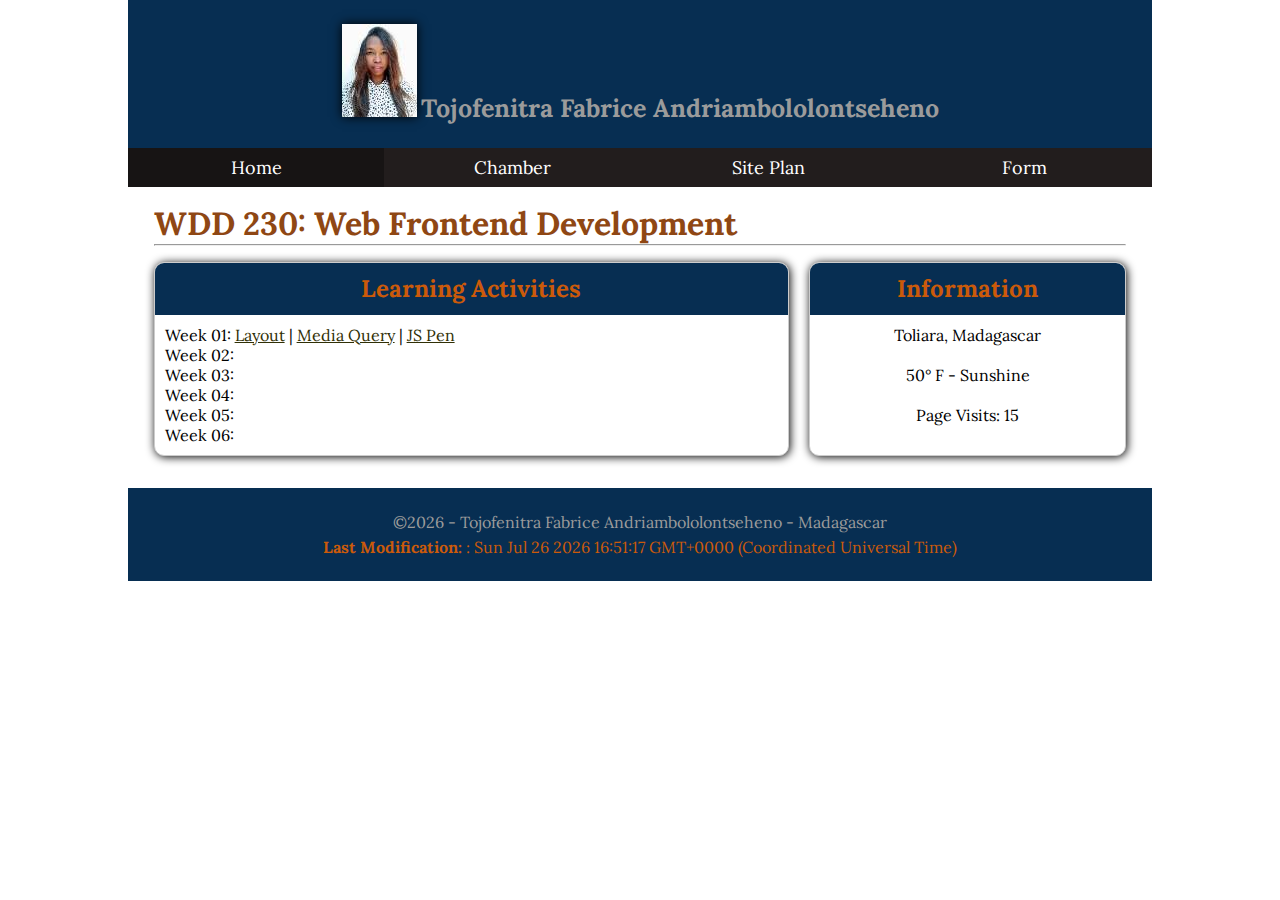
==== index.html @ a78f5151 "Add files" ====
<!DOCTYPE html>
<html lang="en">

<head>
    <meta charset="UTF-8">
    <meta name="viewport" content="width=device-width, initial-scale=1.0">
    <title>Tojofenitra Fabrice Andriambololontseheno - WDD 230 - Web Frontend Development</title>
    <meta name="description"
        content="Tojofenitra Fabrice Andriambololontseheno's homepage for WDD 230 - Web Frontend Development in the course assignment portal">
    <meta name="author" content="Tojofenitra Fabrice Andriambololontseheno">
    <link rel="preconnect" href="https://fonts.googleapis.com">
    <link rel="preconnect" href="https://fonts.gstatic.com" crossorigin>
    <link href="https://fonts.googleapis.com/css2?family=Lora&display=swap" rel="stylesheet">
    <link rel="stylesheet" href="styles/base.css">
    <link rel="stylesheet" href="styles/larger.css">
</head>

<body>
    <header>
        <img src="images/profile.jpg" alt=" Tojo profile" width="75" height="93">
        <span>Tojofenitra Fabrice Andriambololontseheno</span>
    </header>
    <nav>
        <ul>
            <li><a href="#" class="active">Home</a></li>
            <li><a href="#">Chamber</a></li>
            <li><a href="#">Site Plan</a></li>
            <li><a href="#">Form</a></li>
        </ul>
    </nav>
    <main>
        <h1>WDD 230: Web Frontend Development</h1>
        <hr>
        <div class="main">
            <section class="card">
                <h2>Learning Activities</h2>
                <ul>
                    <li> Week 01:
                        <a href="">Layout</a> |
                        <a href="">Media Query</a> |
                        <a href="">JS Pen</a>
                    </li>
                    <li> Week 02:</li>
                    <li> Week 03:</li>
                    <li> Week 04:</li>
                    <li> Week 05:</li>
                    <li> Week 06:</li>
                </ul>
            </section>
            <section class="card">
                <h2>Information</h2>
                <p>
                    Toliara, Madagascar <br><br>
                    50° F - Sunshine <br><br>
                    Page Visits: 15
                </p>
            </section>
        </div>
    </main>
    <footer>
        <p>&copy;<span id="year"></span> - Tojofenitra Fabrice Andriambololontseheno - Madagascar</p>
        <p id="lastModified"></p>
    </footer>
    <script src="scripts/getDates.js"></script>
</body>

</html>
---- styles/base.css ----
* {
    margin: 0;
    padding: 0;
    box-sizing: border-box;
}

body {
    font-family: "Lora", serif;
    margin: 0 auto;
    max-width: 1024px;
}

header,
footer {
    background-color: #072e52;
    text-align: center;
    padding: 1.5rem;
    color: #9b9b9b;
}

header img {
    box-shadow: 0 0 10px #000;
}

nav {
    background-color: #221d1d;
}

nav ul {
    list-style-type: none;
}

nav a {
    text-decoration: none;
    color: #fff;
    text-align: center;
    padding: .5rem;
    display: block;
    font-size: 18px;
}

nav a:hover {
    background-color: rgba(250, 250, 250, 0.1);
}

nav .active {
    background-color: rgba(0, 0, 0, 0.3);
}

h1 {
    color: #8f4714;
}

main {
    margin: 1rem 2vw;
}

main .card {
    border: 1px solid #ccc;
    background-color: #fff;
    margin: 1rem 0;
    border-radius: 10px;
    overflow: hidden;
}

main h2 {
    background-color: #072e52;
    padding: .65rem 0;
    text-align: center;
    display: block;
    color: #cb5a0a;
}

main ul {
    padding: 10px;
}

main ul li a {
    color: #303006;
}

main p {
    padding-top: 10px;
    text-align: center;
}

#lastModified {
    padding-top: 5px;
    color: #cb5a0a;
}
---- styles/larger.css ----
@media only screen and (min-width: 60rem) {

    header span {
        font-size: 25px;
        font-weight: 800;
    }

    .main {
        display: grid;
        grid-template-columns: 2fr 1fr;
        column-gap: 20px;
    }

    .main .card {
        box-shadow: 1px 1px 10px #000;
    }
}

@media (min-width: 640px) {

    nav ul {
        display: flex;
    }

    nav ul li {
        flex: 1 1 100%;
    }
}
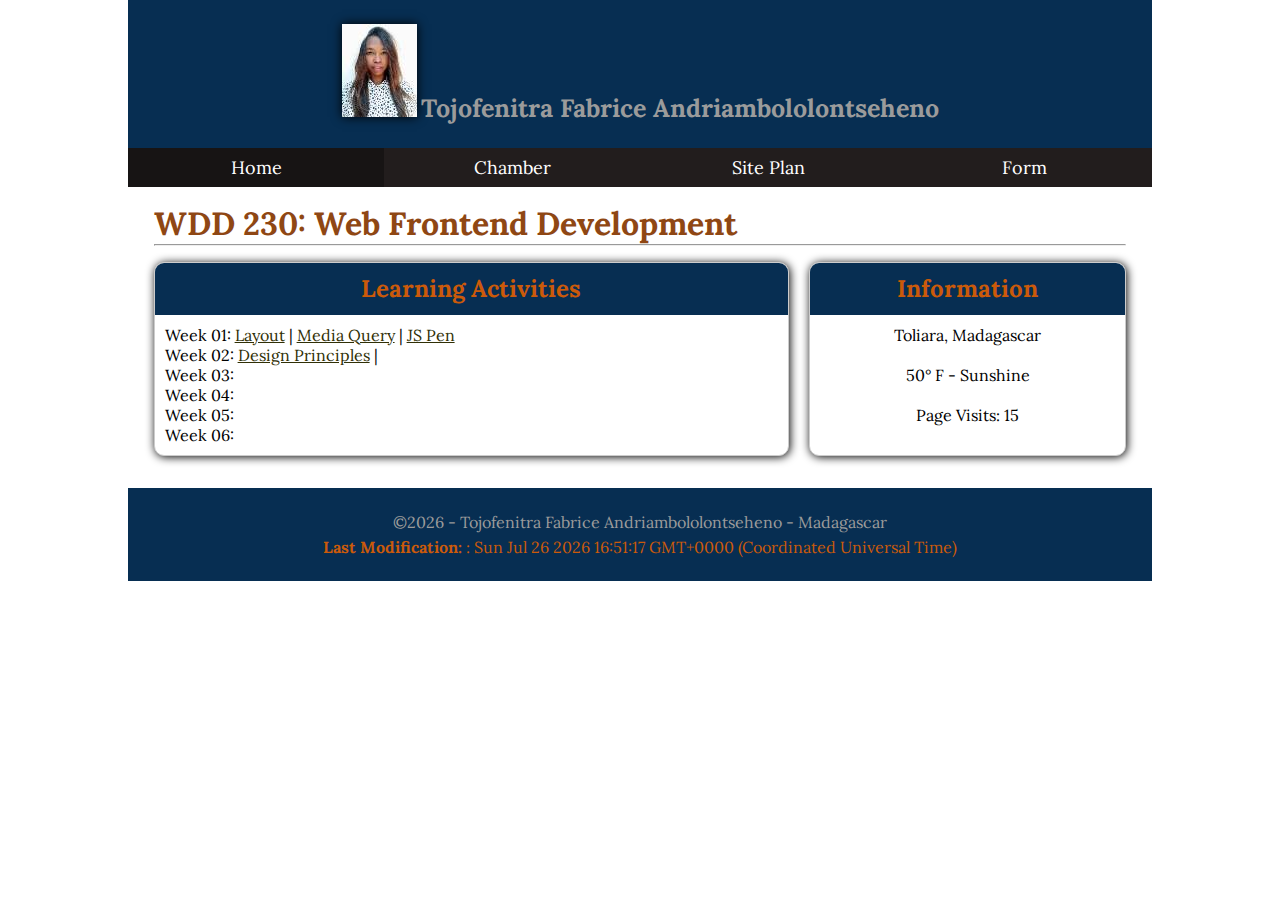
==== commit b58febf3: "Design Principles added" ====
--- a/index.html
+++ b/index.html
@@ -24,7 +24,7 @@
         <ul>
             <li><a href="#" class="active">Home</a></li>
             <li><a href="#">Chamber</a></li>
-            <li><a href="#">Site Plan</a></li>
+            <li><a href="week01/chamber-site-plan.html">Site Plan</a></li>
             <li><a href="#">Form</a></li>
         </ul>
     </nav>
@@ -40,7 +40,9 @@
                         <a href="">Media Query</a> |
                         <a href="">JS Pen</a>
                     </li>
-                    <li> Week 02:</li>
+                    <li> Week 02:
+                        <a href="week02/design.html">Design Principles</a> |
+                    </li>
                     <li> Week 03:</li>
                     <li> Week 04:</li>
                     <li> Week 05:</li>
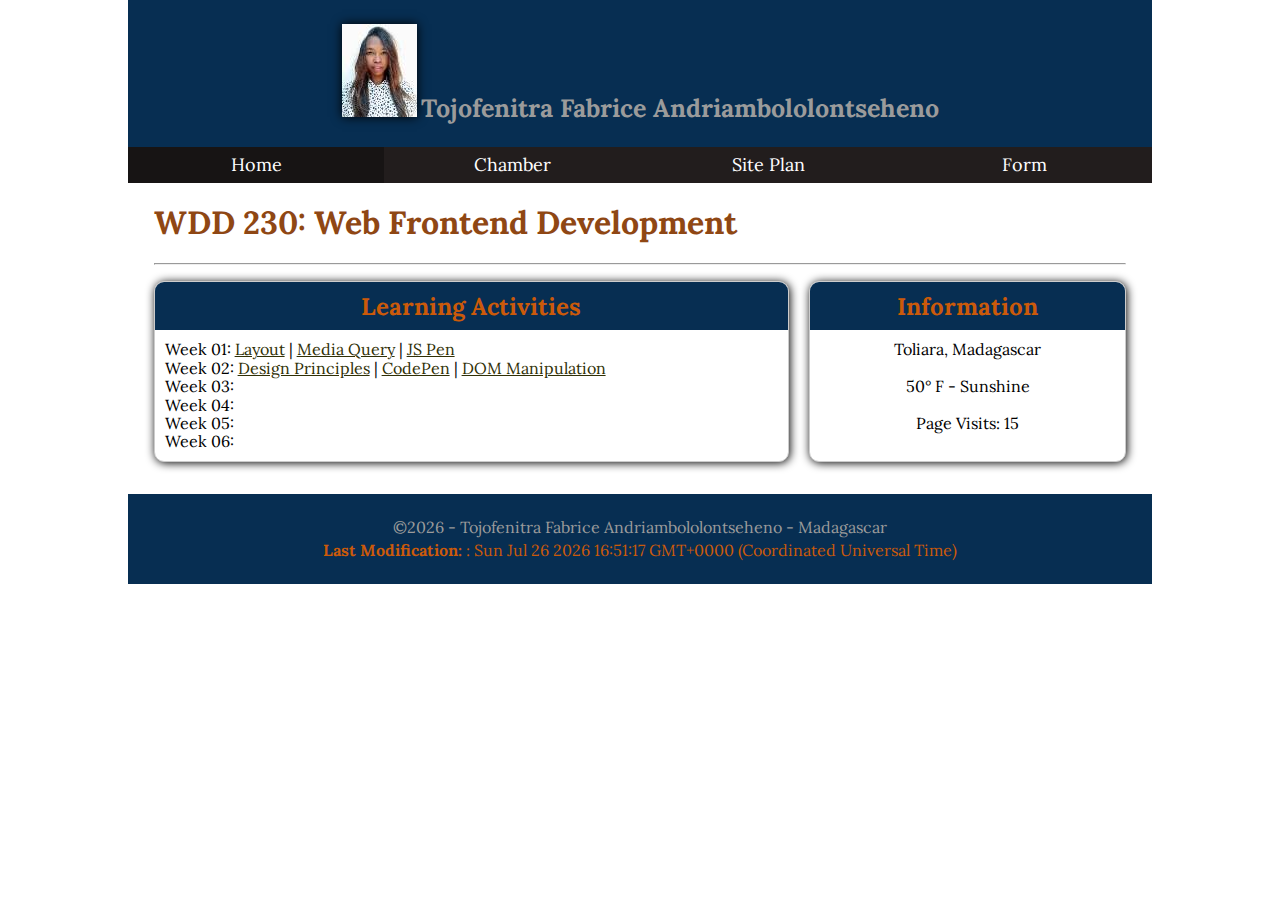
==== commit 71f73fcf: "Files added w02 Learning Activity" ====
--- a/index.html
+++ b/index.html
@@ -8,16 +8,23 @@
     <meta name="description"
         content="Tojofenitra Fabrice Andriambololontseheno's homepage for WDD 230 - Web Frontend Development in the course assignment portal">
     <meta name="author" content="Tojofenitra Fabrice Andriambololontseheno">
+    <meta property="og:title" content="Tojofenitra Fabrice Andriambololontseheno - WDD 230 - Web Frontend Development">
+    <meta property="og:type" content="website">
+    <meta property="og:image"
+        content="https://www.google.com/url?sa=i&url=https%3A%2F%2Fwww.kayak.com%2FAntananarivo.16091.guide&psig=AOvVaw1NDykOHD67sUfzZ2P7ct_X&ust=1742356287120000&source=images&cd=vfe&opi=89978449&ved=0CBQQjRxqFwoTCKiZy-CHk4wDFQAAAAAdAAAAABAE">
+    <meta property="og:url" content="https://fabriceandi.github.io/wdd230">
     <link rel="preconnect" href="https://fonts.googleapis.com">
     <link rel="preconnect" href="https://fonts.gstatic.com" crossorigin>
     <link href="https://fonts.googleapis.com/css2?family=Lora&display=swap" rel="stylesheet">
+    <link rel="stylesheet" href="styles/normalize.css">
     <link rel="stylesheet" href="styles/base.css">
     <link rel="stylesheet" href="styles/larger.css">
+    <link rel="icon" href="favicon.ico">
 </head>
 
 <body>
     <header>
-        <img src="images/profile.jpg" alt=" Tojo profile" width="75" height="93">
+        <img src=" images/profile.jpg" alt=" Tojo profile" width="75" height="93">
         <span>Tojofenitra Fabrice Andriambololontseheno</span>
     </header>
     <nav>
@@ -42,6 +49,8 @@
                     </li>
                     <li> Week 02:
                         <a href="week02/design.html">Design Principles</a> |
+                        <a href="https://codepen.io/Tooj/pen/pvoaONr">CodePen</a> |
+                        <a href="week02/bom.html">DOM Manipulation</a>
                     </li>
                     <li> Week 03:</li>
                     <li> Week 04:</li>
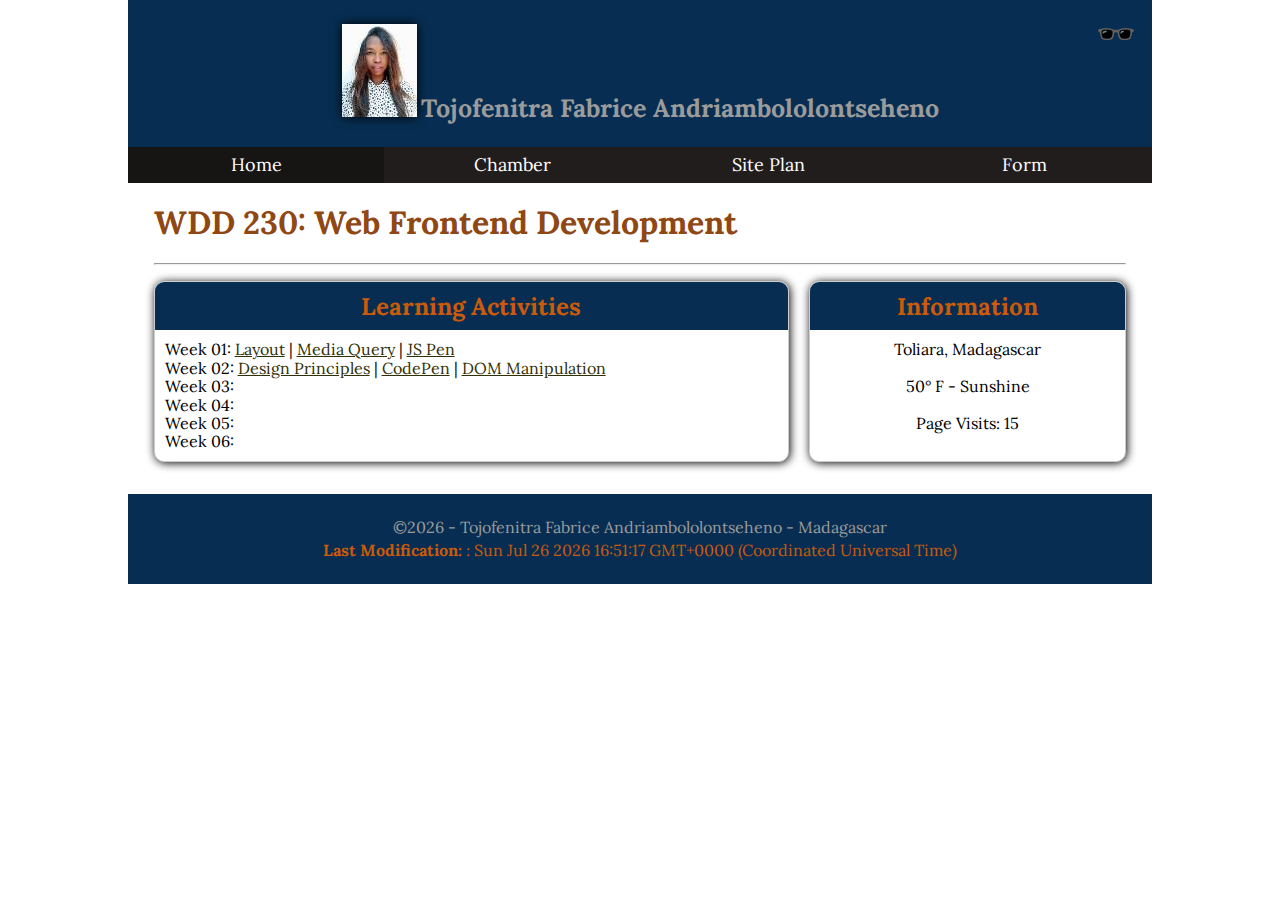
==== commit fa2e6414: "Home Page Enhacement added" ====
--- a/index.html
+++ b/index.html
@@ -26,9 +26,13 @@
     <header>
         <img src=" images/profile.jpg" alt=" Tojo profile" width="75" height="93">
         <span>Tojofenitra Fabrice Andriambololontseheno</span>
+        <div id="mode">
+            🕶️
+        </div>
     </header>
+    <button id="myButton"></button>
     <nav>
-        <ul>
+        <ul class="navigation">
             <li><a href="#" class="active">Home</a></li>
             <li><a href="#">Chamber</a></li>
             <li><a href="week01/chamber-site-plan.html">Site Plan</a></li>
@@ -73,6 +77,7 @@
         <p id="lastModified"></p>
     </footer>
     <script src="scripts/getDates.js"></script>
+    <script src="scripts/script.js"></script>
 </body>
 
 </html>--- a/styles/base.css
+++ b/styles/base.css
@@ -27,6 +27,7 @@
 }
 
 nav ul {
+    display: none;
     list-style-type: none;
 }
 
@@ -87,4 +88,17 @@
 #lastModified {
     padding-top: 5px;
     color: #cb5a0a;
+}
+
+header {
+    position: relative;
+}
+
+#mode {
+    position: absolute;
+    top: 1rem;
+    right: 1rem;
+    font-size: 3rem;
+    cursor: pointer;
+    font-size: 2rem;
 }--- a/styles/larger.css
+++ b/styles/larger.css
@@ -25,4 +25,34 @@
     nav ul li {
         flex: 1 1 100%;
     }
+
+    #myButton {
+        display: none;
+        /* hide hamburger button */
+    }
+}
+
+@media (min-width: 300px) {
+    #myButton {
+        font-size: 1.5rem;
+        border: 0;
+        background: none;
+        color: #fff;
+        cursor: pointer;
+        position: absolute;
+        top: 1rem;
+        right: 4rem;
+    }
+
+    #myButton::before {
+        content: "☰";
+    }
+
+    #myButton.open::before {
+        content: "X";
+    }
+
+    ul.navigation.open {
+        display: block;
+    }
 }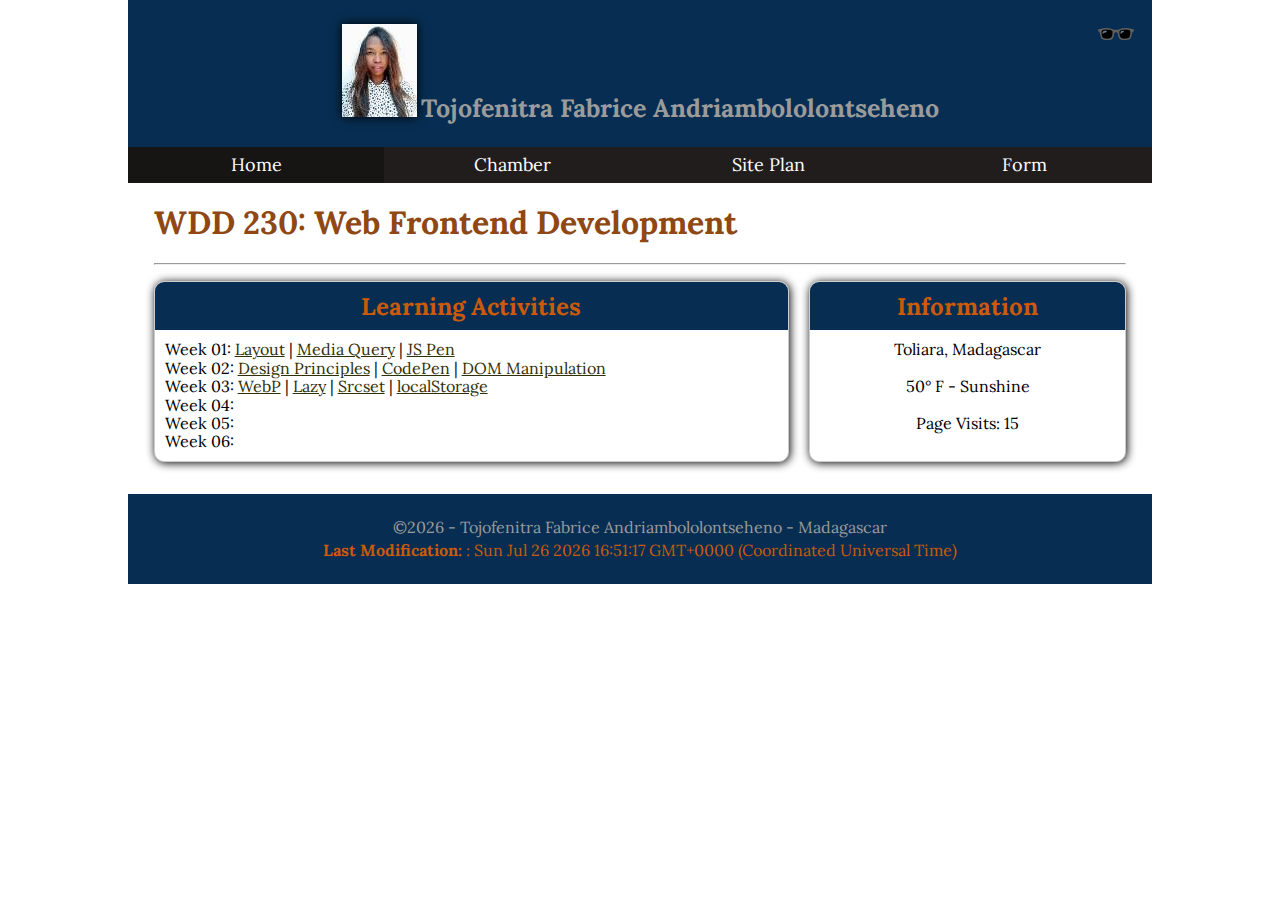
==== commit 5d5faebd: "Files added for learning activity" ====
--- a/index.html
+++ b/index.html
@@ -34,7 +34,7 @@
     <nav>
         <ul class="navigation">
             <li><a href="#" class="active">Home</a></li>
-            <li><a href="#">Chamber</a></li>
+            <li><a href="chamber/index.html">Chamber</a></li>
             <li><a href="week01/chamber-site-plan.html">Site Plan</a></li>
             <li><a href="#">Form</a></li>
         </ul>
@@ -56,7 +56,12 @@
                         <a href="https://codepen.io/Tooj/pen/pvoaONr">CodePen</a> |
                         <a href="week02/bom.html">DOM Manipulation</a>
                     </li>
-                    <li> Week 03:</li>
+                    <li> Week 03:
+                        <a href="week03/images/landscape.webp">WebP</a> |
+                        <a href="week03/lazyload.html">Lazy</a> |
+                        <a href="week03/responsive-images.html">Srcset</a> |
+                        <a href="week03/bom.html">localStorage</a>
+                    </li>
                     <li> Week 04:</li>
                     <li> Week 05:</li>
                     <li> Week 06:</li>
